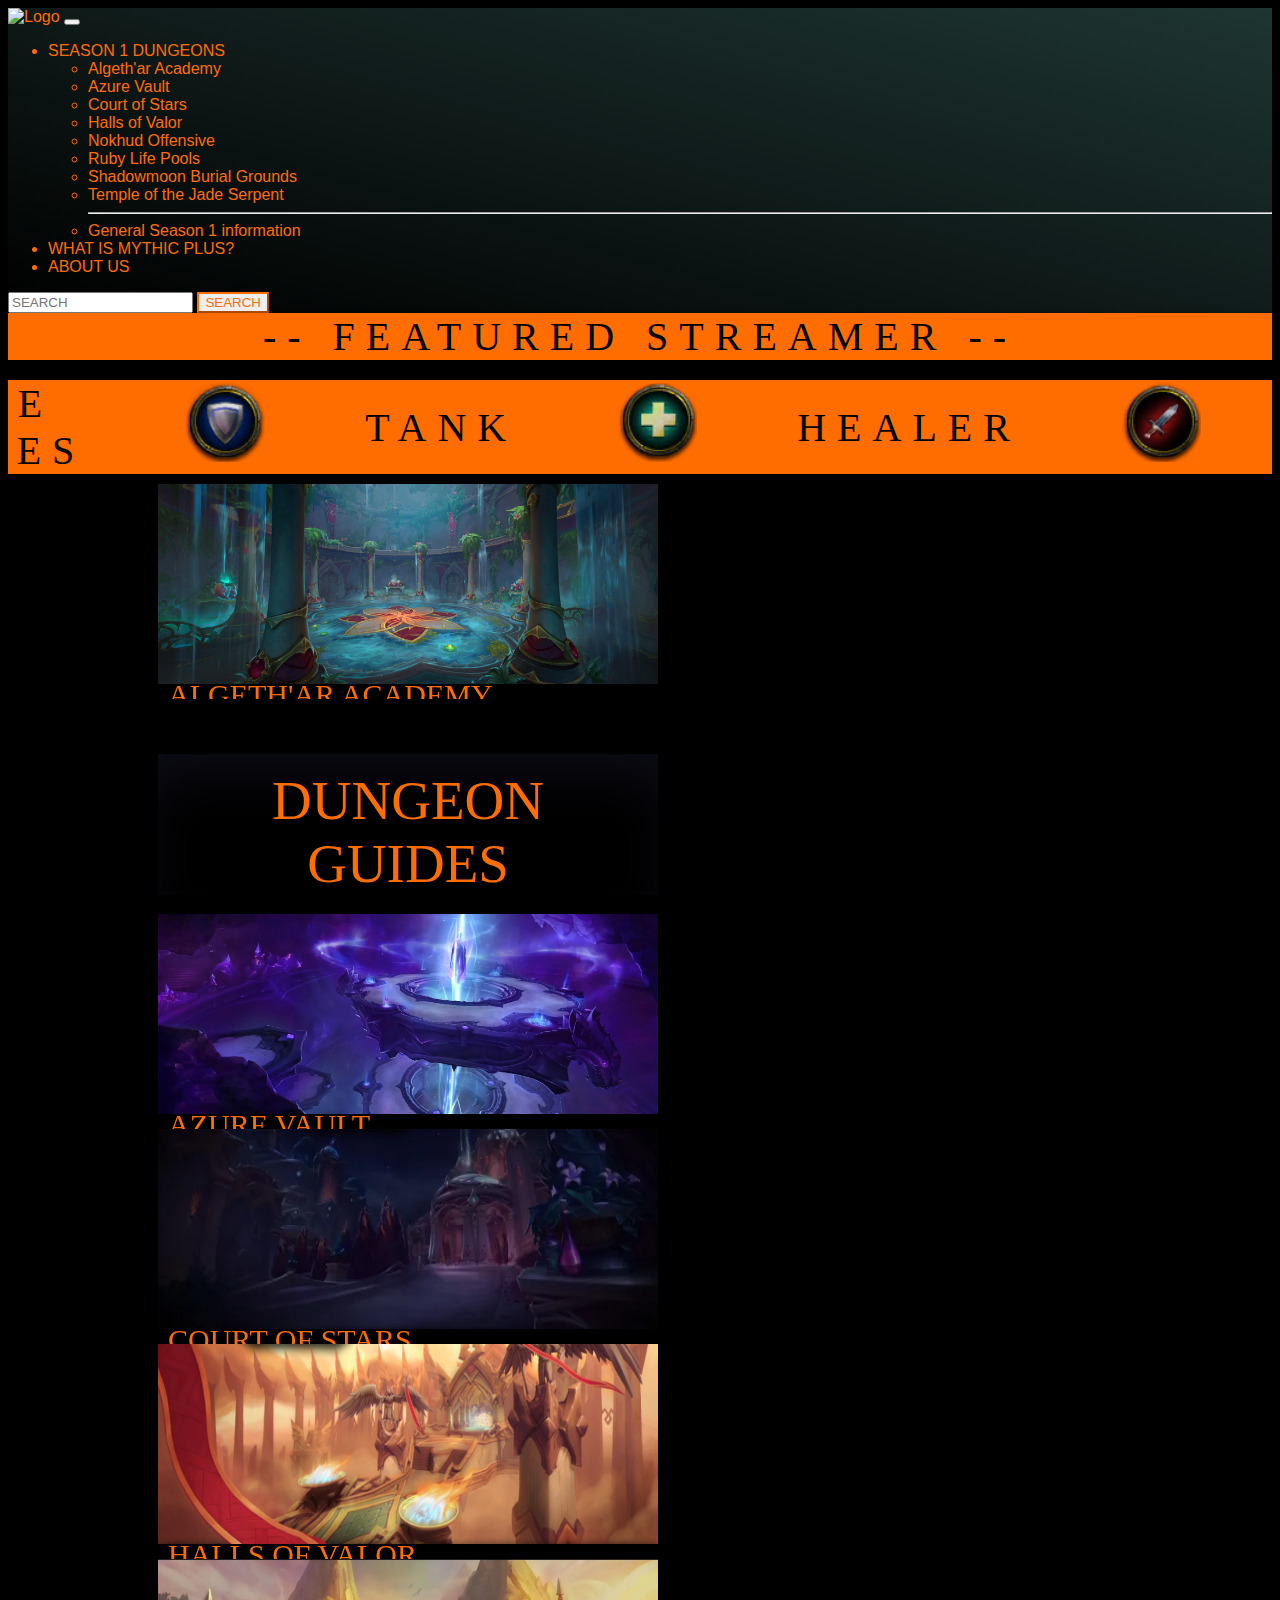
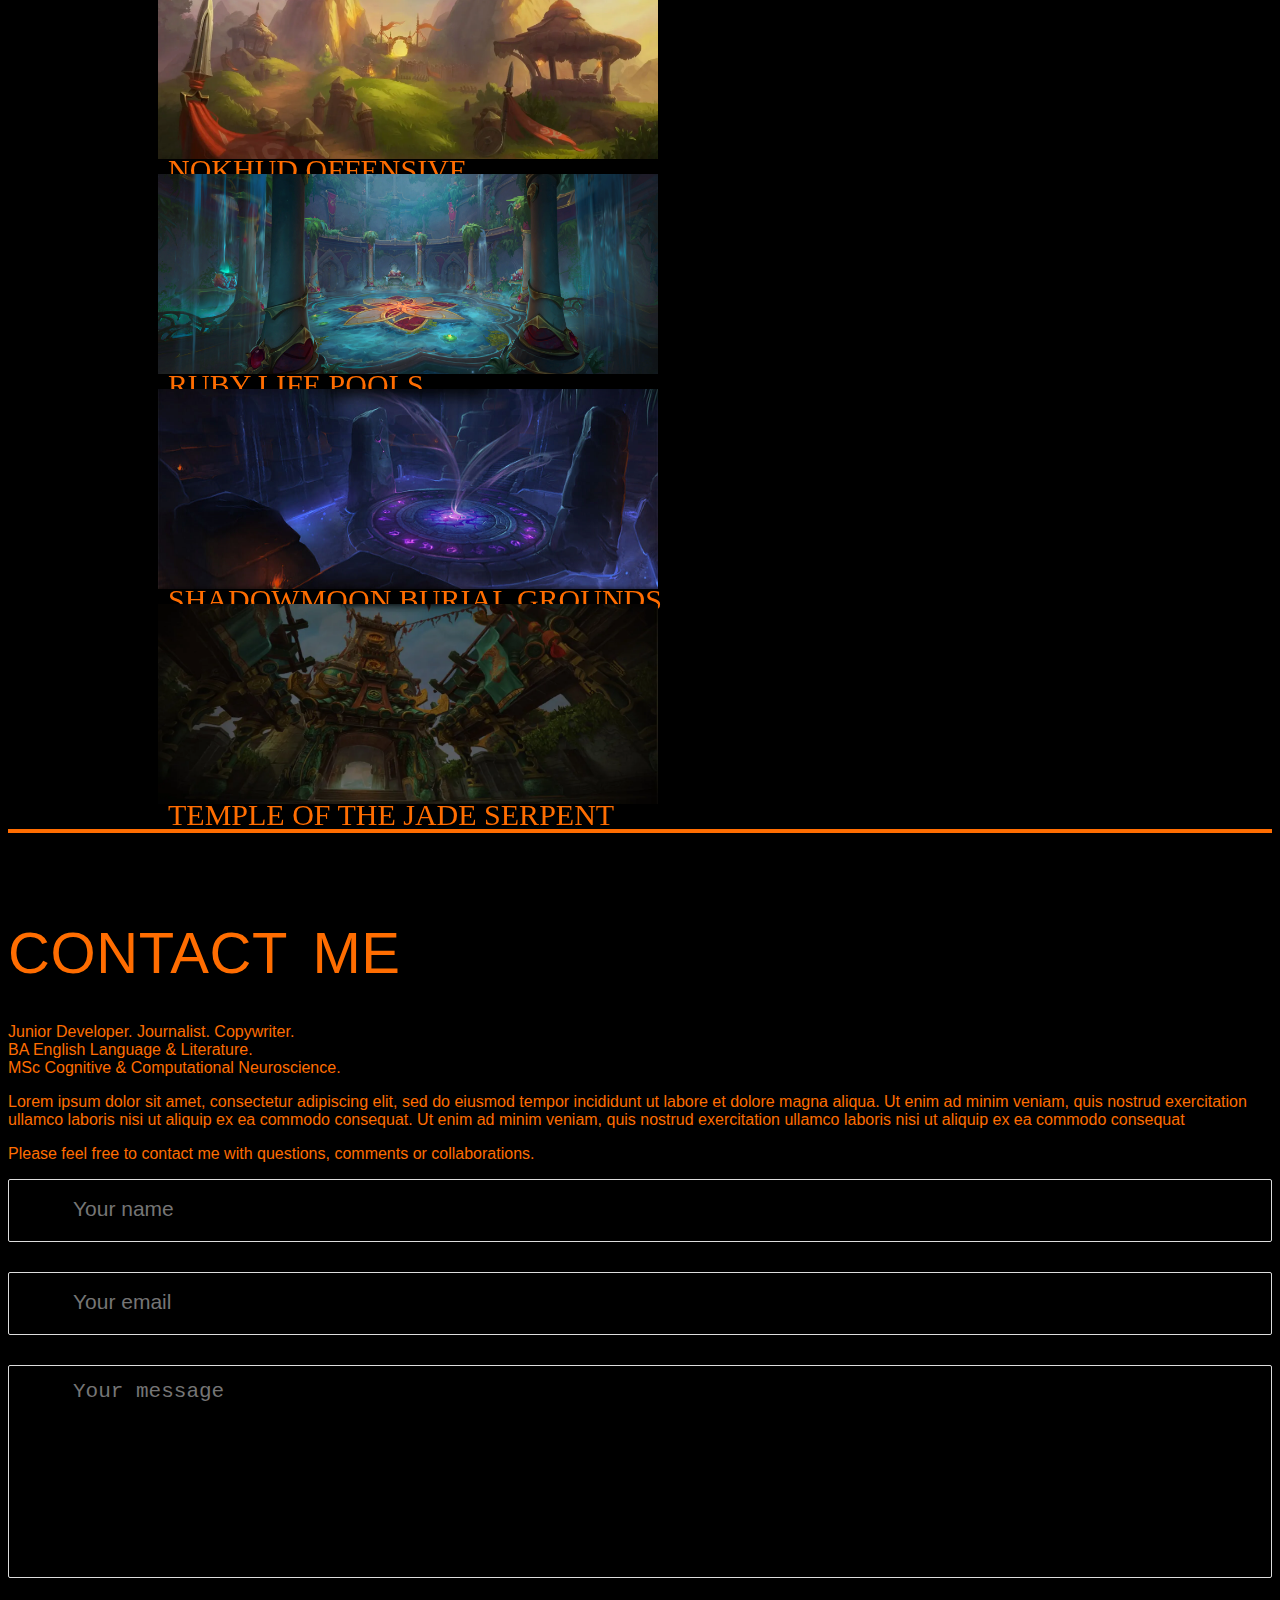
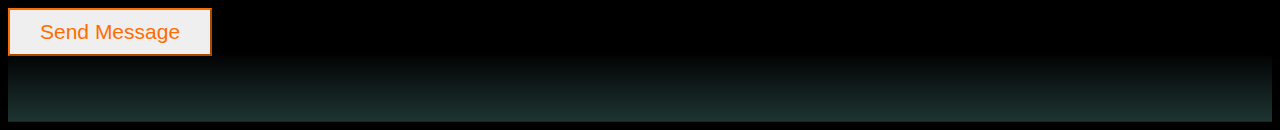
==== index.html @ a7b8c844 "initial commit" ====
<!DOCTYPE html>
<html lang="en">

<head>
    <meta charset="UTF-8">
    <meta http-equiv="X-UA-Compatible" content="IE=edge">
    <meta name="viewport" content="width=device-width, initial-scale=1.0">
    <title>KEYSTONE MASTERS - MYTHIC PLUS RESOURCE</title>
    <link href="https://cdn.jsdelivr.net/npm/bootstrap@5.3.0-alpha1/dist/css/bootstrap.min.css" rel="stylesheet"
        integrity="sha384-GLhlTQ8iRABdZLl6O3oVMWSktQOp6b7In1Zl3/Jr59b6EGGoI1aFkw7cmDA6j6gD" crossorigin="anonymous">
    <script src="https://cdn.jsdelivr.net/npm/bootstrap@5.3.0-alpha1/dist/js/bootstrap.bundle.min.js"
        integrity="sha384-w76AqPfDkMBDXo30jS1Sgez6pr3x5MlQ1ZAGC+nuZB+EYdgRZgiwxhTBTkF7CXvN"
        crossorigin="anonymous"></script>
    <link rel="stylesheet" href="STYLESHEETS\styles.css">
</head>

<!-- NAVBAR-->

<body>
    <nav>
        <nav class="navbar navbar-expand-lg bg-body-tertiary">
            <div class="container-fluid">
                <a class="navbar-brand" href="index.html">
                    <img src="IMAGES/logo.png" alt="Logo" width="265" height="80"
                        class="d-inline-block align-text-top"></a>
                <button class="navbar-toggler" type="button" data-bs-toggle="collapse"
                    data-bs-target="#navbarSupportedContent" aria-controls="navbarSupportedContent"
                    aria-expanded="false" aria-label="Toggle navigation">
                    <span class="navbar-toggler-icon"></span>

                </button>
                <div class="collapse navbar-collapse" id="navbarSupportedContent">
                    <ul class="navbar-nav me-auto mb-2 mb-lg-0">
                        <li class="nav-item dropdown">
                            <a class="nav-link dropdown-toggle" href="#" role="button" data-bs-toggle="dropdown"
                                aria-expanded="false">
                                SEASON 1 DUNGEONS
                            </a>
                            <ul class="dropdown-menu">
                                <li><a class="dropdown-item" href="HTML PAGES\Academy.html">Algeth'ar Academy</a></li>
                                <li><a class="dropdown-item" href="HTML PAGES\Vault.html">Azure Vault</a></li>
                                <li><a class="dropdown-item" href="HTML PAGES\Cos.html">Court of Stars</a></li>
                                <li><a class="dropdown-item" href="HTML PAGES\hov.html">Halls of Valor</a></li>

                                <li><a class="dropdown-item" href="HTML PAGES\nokhud.html">Nokhud Offensive</a></li>
                                <li><a class="dropdown-item" href="HTML PAGES\ruby.html">Ruby Life Pools</a></li>
                                <li><a class="dropdown-item" href="HTML PAGES\sbg.html">Shadowmoon Burial Grounds</a></li>
                                <li><a class="dropdown-item" href="HTML PAGES\temple.html">Temple of the Jade Serpent</a></li>
                                <hr class="dropdown-divider">
                        </li>
                        <li><a class="dropdown-item" href="HTML PAGES\S1.html">General Season 1 information</a></li>
                    </ul>
                    <li class="nav-item">
                        <a class="nav-link" href="m+.html">WHAT IS MYTHIC PLUS?</a>
                    </li>
                    <li class="nav-item">
                        <a class="nav-link" href="about.html">ABOUT US</a>
                    </li>
                    </ul>
                    <form class="d-flex" role="search">
                        <input class="form-control me-2" type="SEARCH" placeholder="SEARCH" aria-label="SEARCH">
                        <button class="btn btn-outline-success" type="submit">SEARCH</button>
                    </form>
                </div>
            </div>
        </nav>
    </nav>



    <!--FEATURED STREAMER-->
    <div class="div-subhead-1" align="center">
        -- FEATURED STREAMER --
    </div>

    <div class="div-stream" "row" align="center">
        <div id="twitch-embed"></div>
        <script src="https://player.twitch.tv/js/embed/v1.js"></script>
        <script type="text/javascript">
            new Twitch.Player("twitch-embed", {
                width: "60%",
                height: 480,
                channel: "naowh",
                muted: true,
            });
        </script>
    </div>


    <!--ROLE GUIDES-->

    <div class="div-subhead-1" align="center"> ROLE GUIDES
        <a href="HTML PAGES/tank.html">
        <img src="IMAGES/tank.png" alt="Logo" width="80" height="80" class="spec-img"></a>TANK
        <a href="HTML PAGES/healer.html">
        <img src="IMAGES/healer.png" alt="Logo" width="80" height="80" class="spec-img"></a>HEALER
        <a href="HTML PAGES/dps.html">
        <img src="IMAGES/dps.png" alt="Logo" width="80" height="80" class="spec-img"></a>DPS
    </div>

    <!--DUNGEON GUIDES-->

    <div class="div-dungeons">
        <div class="row hidden-md-up">
            <div class="row">
                <div class="col">
                    <div class="card-block">
                        <div class="flip-card-1">
                            <div class="flip-card-inner">
                                <div class="flip-card-front">
                                    <a href="HTML PAGES/Academy.html">
                                   <img src="IMAGES/algethar.png" style="width:500px;height:200px;"></a>
                                    <p class="dungeon-name-1">ALGETH'AR ACADEMY</p>
                                </div>
                                <div class="flip-card-back">
                                    <a href="HTML PAGES/Academy.html">
                                    <img src="IMAGES/algethar.png" style="width:500px;height:200px;"></a>
                                    <p class="dungeon-name-2">DIFFICULTY - ☆☆☆☆</p>
                                </div>
                            </div>
                        </div>
                    </div>
                </div>
                <div class="col">
                    <div class="card-block">
                        <div class="flip-card">
                            <div class="flip-card-inner">
                                <div class="flip-card-front">
                                  
                                <p class="dungeon-name"> DUNGEON <BR> GUIDES</p>
                                </div>
                            </div>
                        </div>
                    </div>
                </div>
                <div class="col">
                    <div class="card-block">
                        <div class="flip-card-1">
                            <div class="flip-card-inner">
                                <div class="flip-card-front">
                                    <a href="HTML PAGES/azure.html">
                                    <img src="IMAGES/azure.png" style="width:500px;height:200px;"></a>
                                    <p class="dungeon-name-1">AZURE VAULT</p>
                                </div>
                                <div class="flip-card-back">
                                    <a href="HTML PAGES/azure.html">
                                    <img src="IMAGES/azure.png" style="width:500px;height:200px;"></a>
                                    <p class="dungeon-name-2">DIFFICULTY - ☆☆☆</p>
                                </div>
                            </div>
                        </div>
                    </div>
                </div>
            </div>
        </div>
    

    
        <div class="row hidden-md-up">
            <div class="row">
                <div class="col">
                    <div class="card-block">
                        <div class="flip-card-1">
                            <div class="flip-card-inner">
                                <div class="flip-card-front">
                                    <a href="HTML PAGES/cos.html">
                                    <img src="IMAGES/cos.png" style="width:500px;height:200px;"></a>
                                    <p class="dungeon-name-1">COURT OF STARS</p>
                                </div>
                                <div class="flip-card-back">
                                    <a href="HTML PAGES/azure.html">
                                    <img src="IMAGES/cos.png" style="width:500px;height:200px;"></a>
                                    <p class="dungeon-name-2">DIFFICULTY - ☆☆</p>
                                </div>
                            </div>
                        </div>
                    </div>
                </div>
                <div class="col">
                    <div class="card-block">
                        <div class="flip-card-1">
                            <div class="flip-card-inner">
                                <div class="flip-card-front">
                                    <a href="HTML PAGES/hov.html">
                                    <img src="IMAGES/hov.png" style="width:500px;height:200px;"></a>
                                    <p class="dungeon-name-1">HALLS OF VALOR</p>
                                </div>
                                <div class="flip-card-back">
                                    <a href="HTML PAGES/hov.html">
                                    <img src="IMAGES/hov.png" style="width:500px;height:200px;"></a>
                                    <p class="dungeon-name-2">DIFFICULTY - ☆☆☆</p>
                                </div>
                            </div>
                        </div>
                    </div>
                </div>
                <div class="col">
                    <div class="card-block">
                        <div class="flip-card-1">
                            <div class="flip-card-inner">
                                <div class="flip-card-front">
                                    <a href="HTML PAGES/nokhud.html">
                                    <img src="IMAGES/nokhud.png" style="width:500px;height:200px;"></a>
                                    <p class="dungeon-name-1">NOKHUD OFFENSIVE</p>
                                </div>
                                <div class="flip-card-back">
                                    <a href="HTML PAGES/nokhud.html">
                                    <img src="IMAGES/nokhud.png" style="width:500px;height:200px;"></a>
                                    <p class="dungeon-name-2">DIFFICULTY - ☆☆☆☆</p>
                                </div>
                            </div>
                        </div>
                    </div>
                </div>
            </div>
        </div>

        <div class="row hidden-md-up">
            <div class="row">
                <div class="col">
                    <div class="card-block">
                        <div class="flip-card-1">
                            <div class="flip-card-inner">
                                <div class="flip-card-front">
                                    <a href="HTML PAGES/ruby.html">
                                    <img src="IMAGES/ruby.png" style="width:500px;height:200px"></a>
                                    <p class="dungeon-name-1">RUBY LIFE POOLS</p>
                                </div>
                                <div class="flip-card-back">
                                    <a href="HTML PAGES/ruby.html">
                                    <img src="IMAGES/ruby.png" style="width:500px;height:200px"></a>
                                    <p class="dungeon-name-2">DIFFICULTY - ☆☆☆☆☆</p>
                                </div>
                            </div>
                        </div>
                    </div>
                </div>
                <div class="col">
                    <div class="card-block">
                        <div class="flip-card-1">
                            <div class="flip-card-inner">
                                <div class="flip-card-front">
                                    <a href="HTML PAGES/sbg.html">
                                    <img src="IMAGES/sbg.png" style="width:500px;height:200px"></a>
                                    <p class="dungeon-name-1">SHADOWMOON BURIAL GROUNDS</p>
                                </div>
                                <div class="flip-card-back">
                                    <a href="HTML PAGES/sbg.html">
                                    <img src="IMAGES/sbg.png" style="width:500px;height:200px"></a>
                                    <p class="dungeon-name-2">DIFFICULTY - ☆☆</p>
                                </div>
                            </div>
                        </div>
                    </div>
                </div>
                <div class="col">
                    <div class="card-block">
                        <div class="flip-card-1">
                            <div class="flip-card-inner">
                                <div class="flip-card-front">
                                    <a href="HTML PAGES/temple.html">
                                    <img src="IMAGES/jade.png" style="width:500px;height:200px;"></a>
                                    <p class="dungeon-name-1">TEMPLE OF THE JADE SERPENT</p>
                                </div>
                                <div class="flip-card-back">
                                    <a href="HTML PAGES/temple.html">
                                    <img src="IMAGES/jade.png" style="width:500px;height:200px;"></a>
                                    <p class="dungeon-name-2">DIFFICULTY - ☆☆☆</p>
                                </div>
                            </div>
                        </div>
                    </div>
                </div>
            </div>
        </div>
    </div>

    

</body>

<!-- FOOTER -->
<link rel="stylesheet" href="STYLESHEETS/footer.css">
<div class="footer-break"></div>
<section id="contact" class="add-padding border-top-color2">

    <div class="footer-color container text-center">

        <div class="row">

            <div class="col-sm-6 col-md-5 text-right scrollimation fade-up d1">

                <h1 class="big-text">Contact Me</h1>

                <p class="lead"> Junior Developer. Journalist. Copywriter. <br> BA English Language & Literature. <br>
                    MSc Cognitive & Computational Neuroscience.

                <p>Lorem ipsum dolor sit amet, consectetur adipiscing elit, sed do eiusmod tempor incididunt ut labore
                    et dolore magna aliqua. Ut enim ad minim veniam, quis nostrud exercitation ullamco laboris nisi ut
                    aliquip ex ea commodo consequat. Ut enim ad minim veniam, quis nostrud exercitation ullamco laboris
                    nisi ut
                    aliquip ex ea commodo consequat</p>
                <p>Please feel free to contact me with questions, comments or collaborations.</p>

            </div>

            <!--=== Contact Form ===-->

            <form id="contact-form" class="col-sm-6 col-md-offset-1 scrollimation fade-left d3" action="contact.php"
                method="post" novalidate>

                <div class="form-group">
                    <label class="control-label" for="contact-name">Name</label>
                    <div class="controls">
                        <input id="contact-name" name="contactName" placeholder="Your name"
                            class="form-control requiredField" data-new-placeholder="Your name" type="text"
                            data-error-empty="Please enter your name">
                        <i class="fa fa-user"></i>
                    </div>
                </div><!-- End name input -->

                <div class="form-group">
                    <label class="control-label" for="contact-mail">Email</label>
                    <div class=" controls">
                        <input id="contact-mail" name="email" placeholder="Your email"
                            class="form-control requiredField" data-new-placeholder="Your email" type="email"
                            data-error-empty="Please enter your email" data-error-invalid="Invalid email address">
                        <i class="fa fa-envelope"></i>
                    </div>
                </div><!-- End email input -->

                <div class="form-group">
                    <label class="control-label" for="contact-message">Message</label>
                    <div class="controls">
                        <textarea id="contact-message" name="comments" placeholder="Your message"
                            class="form-control requiredField" data-new-placeholder="Your message" rows="6"
                            data-error-empty="Please enter your message"></textarea>
                        <i class="fa fa-comment"></i>
                    </div>
                </div><!-- End textarea -->

                <p><button name="submit" type="submit" class="btn btn-color2 btn-block" data-error-message="Error!"
                        data-sending-message="Sending..." data-ok-message="Message Sent"><i
                            class="fa fa-paper-plane"></i>Send Message</button></p>
                <input type="hidden" name="submitted" id="submitted" value="true" />

            </form><!-- End contact-form -->

        </div>

    </div>

</section>
</footer>

</html>
---- STYLESHEETS/footer.css ----
/*-----------------------
----- Basic Styles -----
-------------------------*/

.footer-color{
    background-color: #000000;
}
body{
	font-family: Raleway, Arial, sans-serif;
    font-size:16px;
    font-weight:300;
    color:#ff6d01;
    background-color: #000000;
	overflow-x:hidden;
}

a{
	color:#ff6d01;
	text-decoration:none
}

a:hover,a:focus{
	color:#ff6d01;
	text-decoration:underline
}

a:focus,
.btn:focus {
	outline: none;
}

.img-responsive {
    border: 1px solid #ddd;
}

/*-----------------------
----- Typo Styles ------
-------------------------*/
h1,h2,h3,h4,h5,h6,.h1,.h2,.h3,.h4,.h5,.h6{
	font-weight:300;
}

.big-text{
    font-size:58px;
    font-weight:300;
    line-height:62px;
    letter-spacing:0.01em;
    word-spacing: 0.15em;
    text-transform:uppercase;
}

.section-title{
    margin-top:-20px;
    margin-bottom: 80px;
    text-align:center;
}

/*-----------------------
----- Layout Styles -----
-------------------------*/

.add-padding {
    padding-top:50px;
    padding-bottom:50px;
}



/*------------------
----- Buttons ------
--------------------*/

.btn-color1,
.btn-color2{
    padding: 10px 30px;
    color:#ff6d01;
    font-size: 21px;
    font-weight: 300;
    border-radius: 0;
    transition: opacity .2s ease-out;
}


/*----------------------
----- Contact Styles ----
------------------------*/

#contact{
    background-image:url('../images/bg-contact.png');
    background-repeat:no-repeat;
    background-position:0 100%;
    background-color:#000000;
    background-image: linear-gradient(0deg, #1e3532 0%, #000000 8%);
}

#contact-form .form-group label{
    display:none;
    font-size:18px;
    line-height:24px;
    font-weight:100;
    text-transform:uppercase;
}

#contact-form.no-placeholder .form-group label{
    display:block;
}

#contact-form .controls {
    padding:0;
    margin-bottom:30px;
    border:1px solid #ddd;
    border-radius:2px;
}

#contact-form .form-control {
    background:transparent !important;
    border:none;
    border-bottom:3px solid transparent;
    border-radius:0;
    outline:none;
    box-shadow:none;
    height:56px;
    font-size:21px;
    line-height:32px;
    font-weight:100;
    padding-left:64px;
    -webkit-transition:border-color .3s ease-out;
    transition:border-color .3s ease-out;
    border-radius:2px;
}

#contact-form .form-group{
    position:relative;
}

#contact-form .form-group [class*=fa] {
    display:block;
    width:64px;
    position:absolute;
    top:0;
    left:5px;
    color:#e5e5e5;
    font-size:24px;
    line-height:53px;
    text-align:center;
    font-weight:300;
    opacity:0.5;
    transition:opacity .2s ease-out;
}

#contact-form.no-placeholder .form-group [class*=fa]{
    top:30px;
}

#contact-form .form-control:focus + [class*=fa]{
    opacity:1;
}

#contact-form textarea.form-control {
    height:auto;
    max-width:100%;
    min-width:100%;
    font-size:21px;
    line-height:32px;
    padding-top:10px;
}

#contact-form .form-control:focus {
    background:#fff;
    border-bottom:3px solid #f9398c;
    outline:none;
    box-shadow:none;
    -webkit-transition:border-color .3s ease-in;
    transition:border-color .3s ease-in;
}

#contact-form .error-message {
    padding:5px 0;
    position:absolute;
    top:-30px;
    right:0;
    font-size:14px;
    font-weight:300;
    color:#ff0000;
    z-index:10;
}

#contact-form .error-message:before {
    content:"\00d7";
    font-size: 21px;
    line-height: 21px;
    margin-right: 5px;
}

/*----------------------
----- Footer Styles ----
------------------------*/

#main-footer {
    background: rgb(0, 0, 0);
}

#main-footer p a {
    padding-bottom: 40px;
    font-size: 25px;
    text-decoration: none;
}

#main-footer p {
    text-align: center; 
}

.footer-break {
    box-sizing: border-box;
    background-color: #ff6d01;
    height: 4px;
    display: flex;
    align-items: center;
    justify-content: center;
    box-shadow: rgba(0, 0, 0, 0.24) 0px 3px 8px;
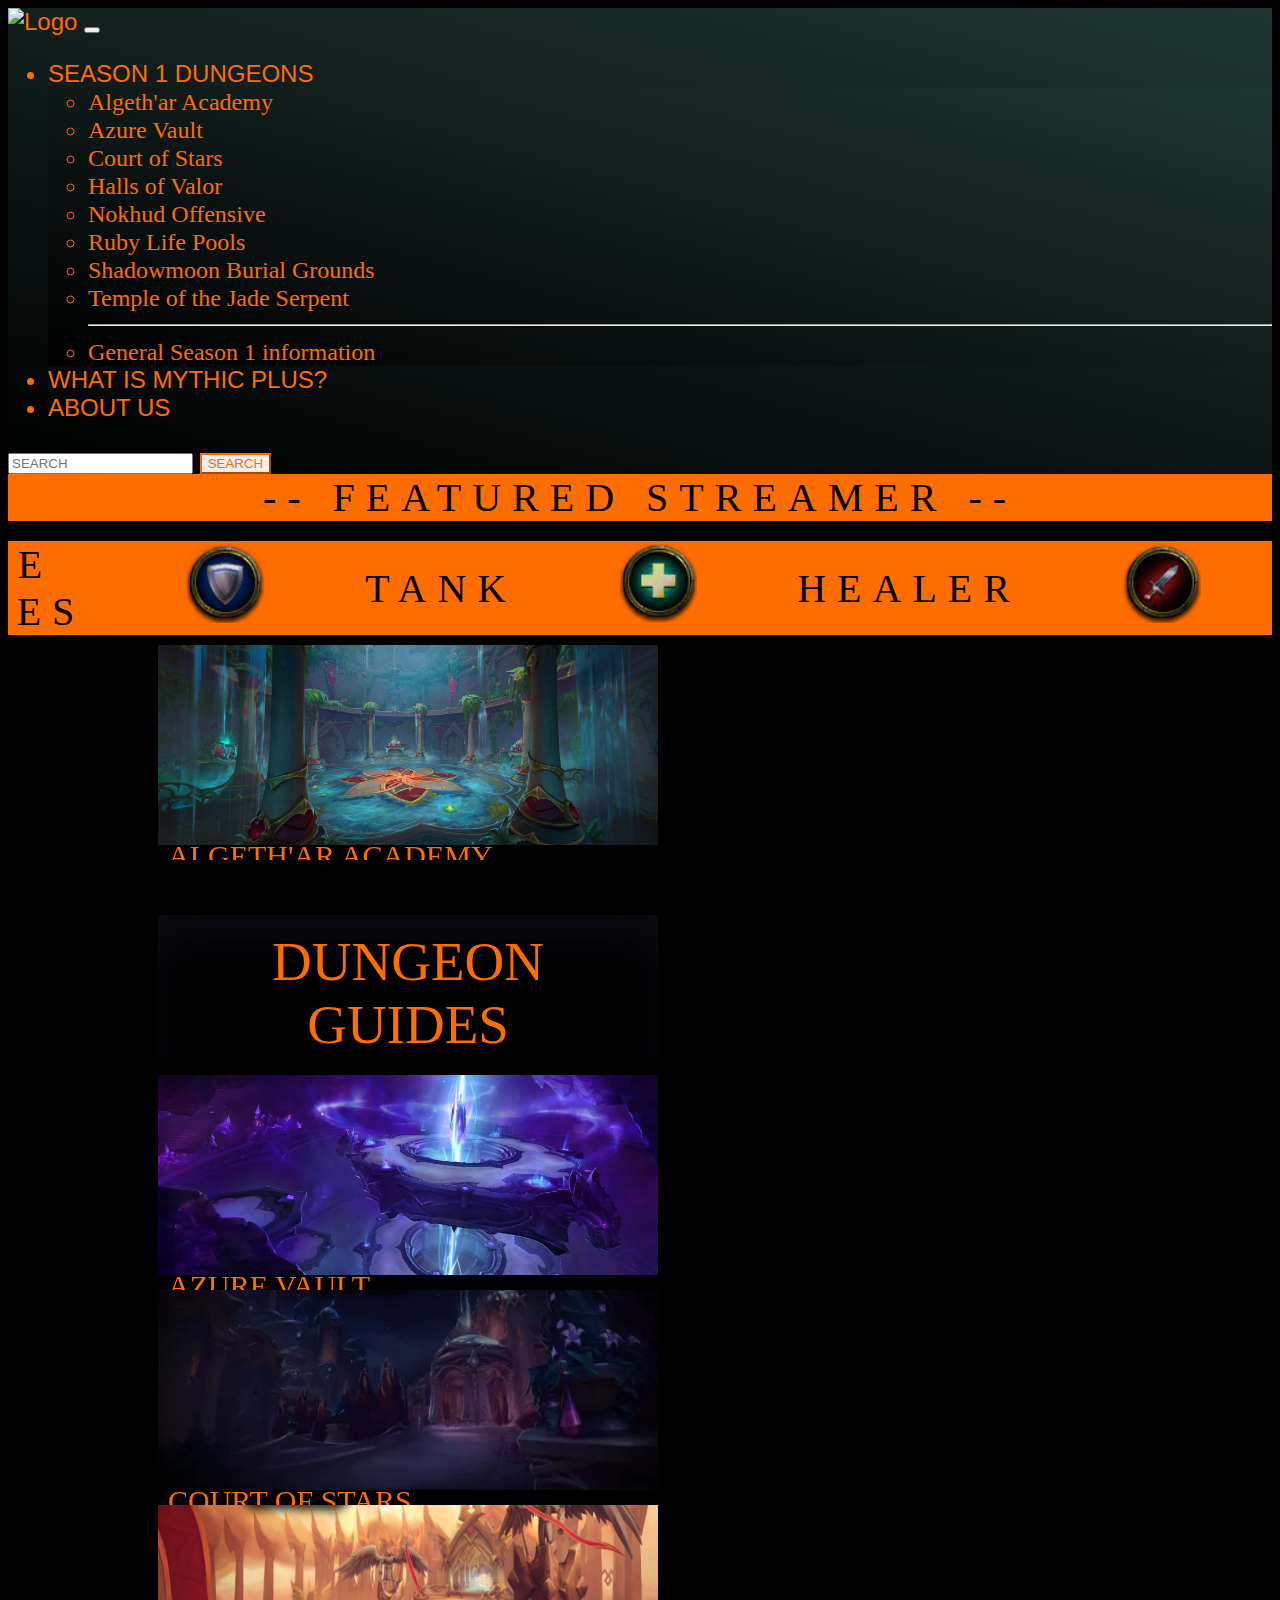
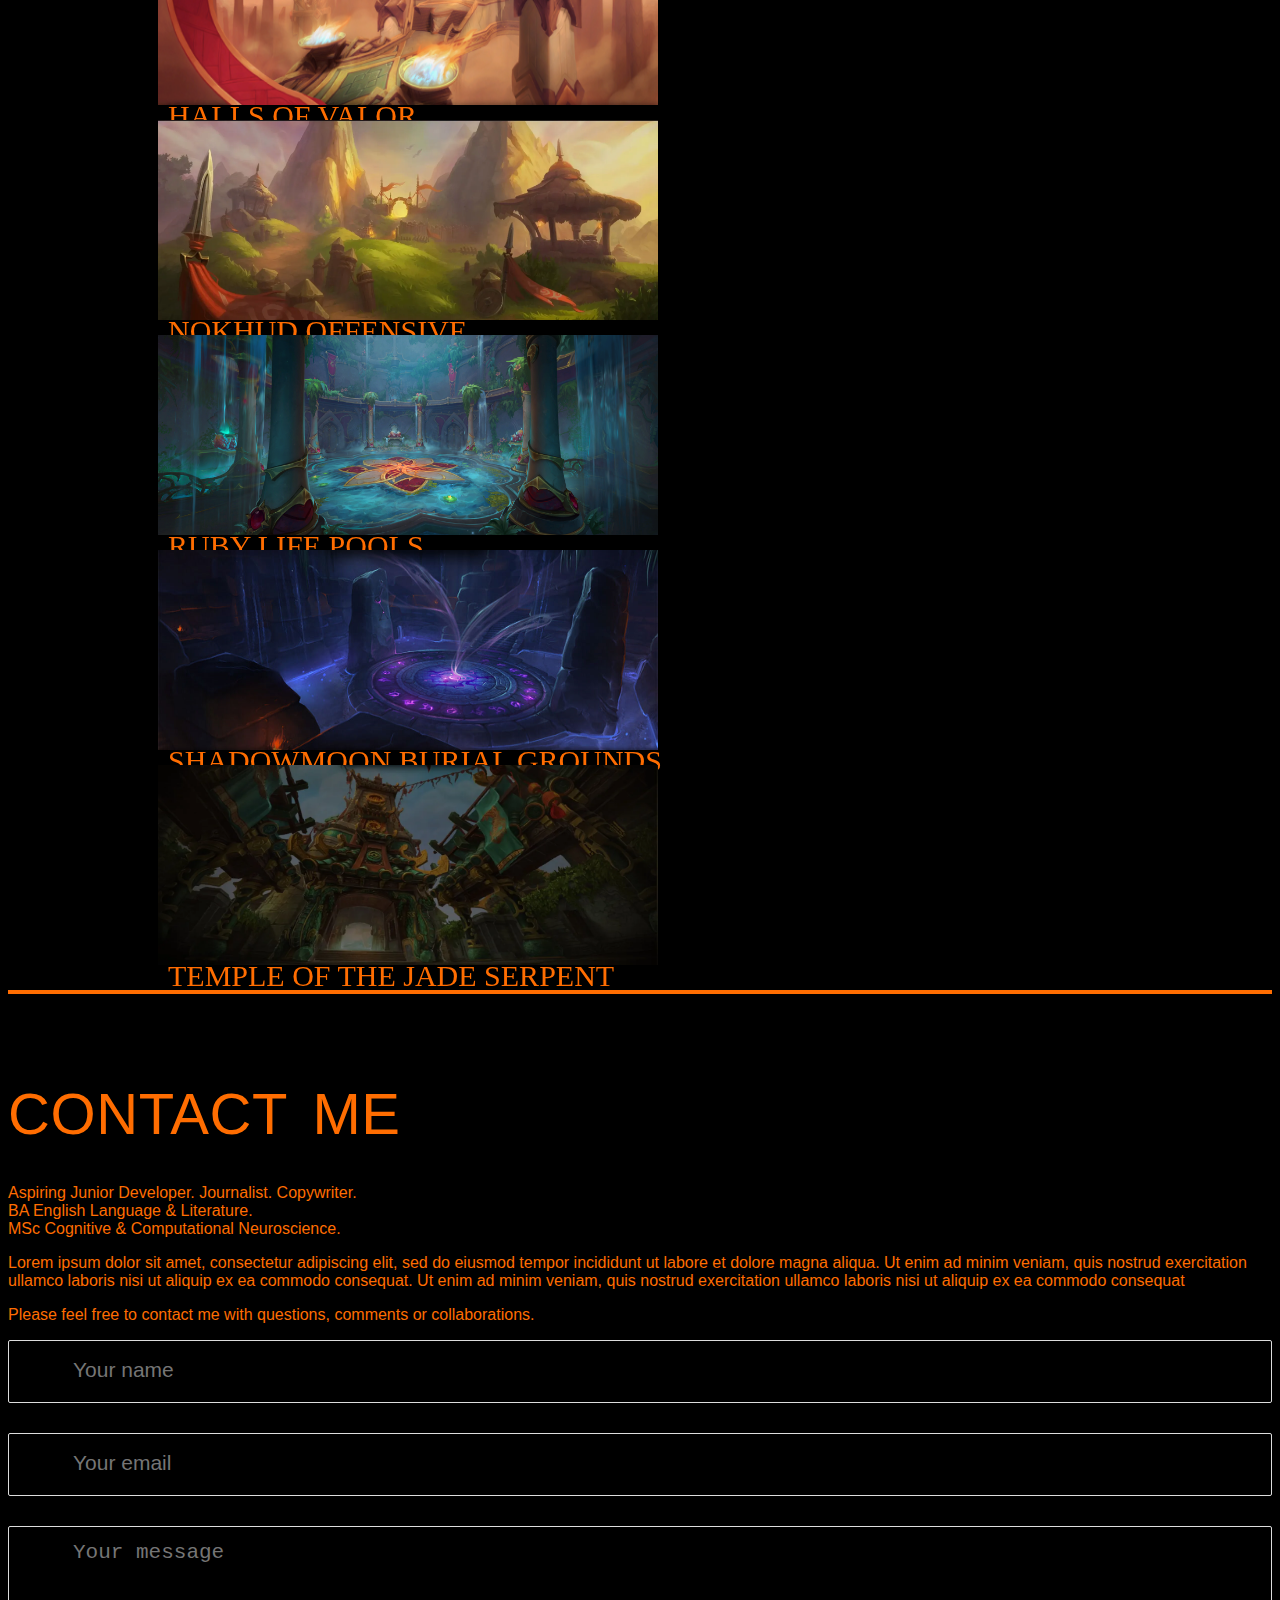
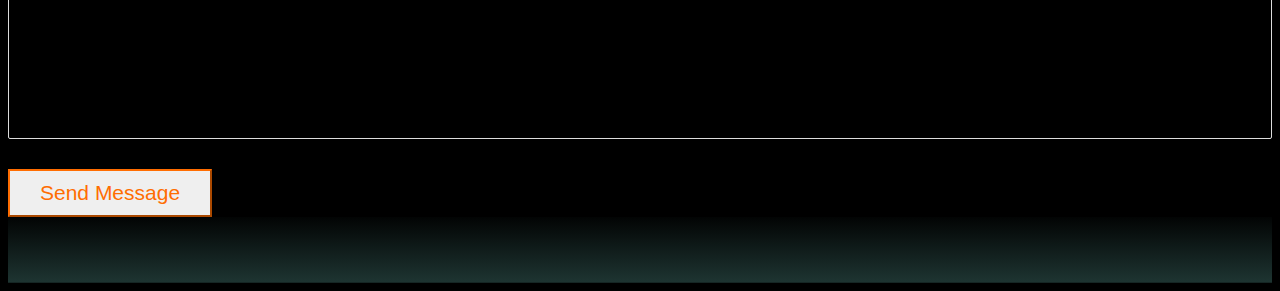
==== commit 8d24ec41: "finished commit" ====
--- a/index.html
+++ b/index.html
@@ -37,18 +37,18 @@
                                 SEASON 1 DUNGEONS
                             </a>
                             <ul class="dropdown-menu">
-                                <li><a class="dropdown-item" href="HTML PAGES\Academy.html">Algeth'ar Academy</a></li>
-                                <li><a class="dropdown-item" href="HTML PAGES\Vault.html">Azure Vault</a></li>
-                                <li><a class="dropdown-item" href="HTML PAGES\Cos.html">Court of Stars</a></li>
-                                <li><a class="dropdown-item" href="HTML PAGES\hov.html">Halls of Valor</a></li>
-
-                                <li><a class="dropdown-item" href="HTML PAGES\nokhud.html">Nokhud Offensive</a></li>
-                                <li><a class="dropdown-item" href="HTML PAGES\ruby.html">Ruby Life Pools</a></li>
-                                <li><a class="dropdown-item" href="HTML PAGES\sbg.html">Shadowmoon Burial Grounds</a></li>
-                                <li><a class="dropdown-item" href="HTML PAGES\temple.html">Temple of the Jade Serpent</a></li>
+                                <li><a class="dropdown-item" href="Academy.html">Algeth'ar Academy</a></li>
+                                <li><a class="dropdown-item" href="Vault.html">Azure Vault</a></li>
+                                <li><a class="dropdown-item" href="Cos.html">Court of Stars</a></li>
+                                <li><a class="dropdown-item" href="hov.html">Halls of Valor</a></li>
+
+                                <li><a class="dropdown-item" href="nokhud.html">Nokhud Offensive</a></li>
+                                <li><a class="dropdown-item" href="ruby.html">Ruby Life Pools</a></li>
+                                <li><a class="dropdown-item" href="sbg.html">Shadowmoon Burial Grounds</a></li>
+                                <li><a class="dropdown-item" href="temple.html">Temple of the Jade Serpent</a></li>
                                 <hr class="dropdown-divider">
                         </li>
-                        <li><a class="dropdown-item" href="HTML PAGES\S1.html">General Season 1 information</a></li>
+                        <li><a class="dropdown-item" href="S1.html">General Season 1 information</a></li>
                     </ul>
                     <li class="nav-item">
                         <a class="nav-link" href="m+.html">WHAT IS MYTHIC PLUS?</a>
@@ -292,7 +292,7 @@
 
                 <h1 class="big-text">Contact Me</h1>
 
-                <p class="lead"> Junior Developer. Journalist. Copywriter. <br> BA English Language & Literature. <br>
+                <p class="lead"> Aspiring Junior Developer. Journalist. Copywriter. <br> BA English Language & Literature. <br>
                     MSc Cognitive & Computational Neuroscience.
 
                 <p>Lorem ipsum dolor sit amet, consectetur adipiscing elit, sed do eiusmod tempor incididunt ut labore
